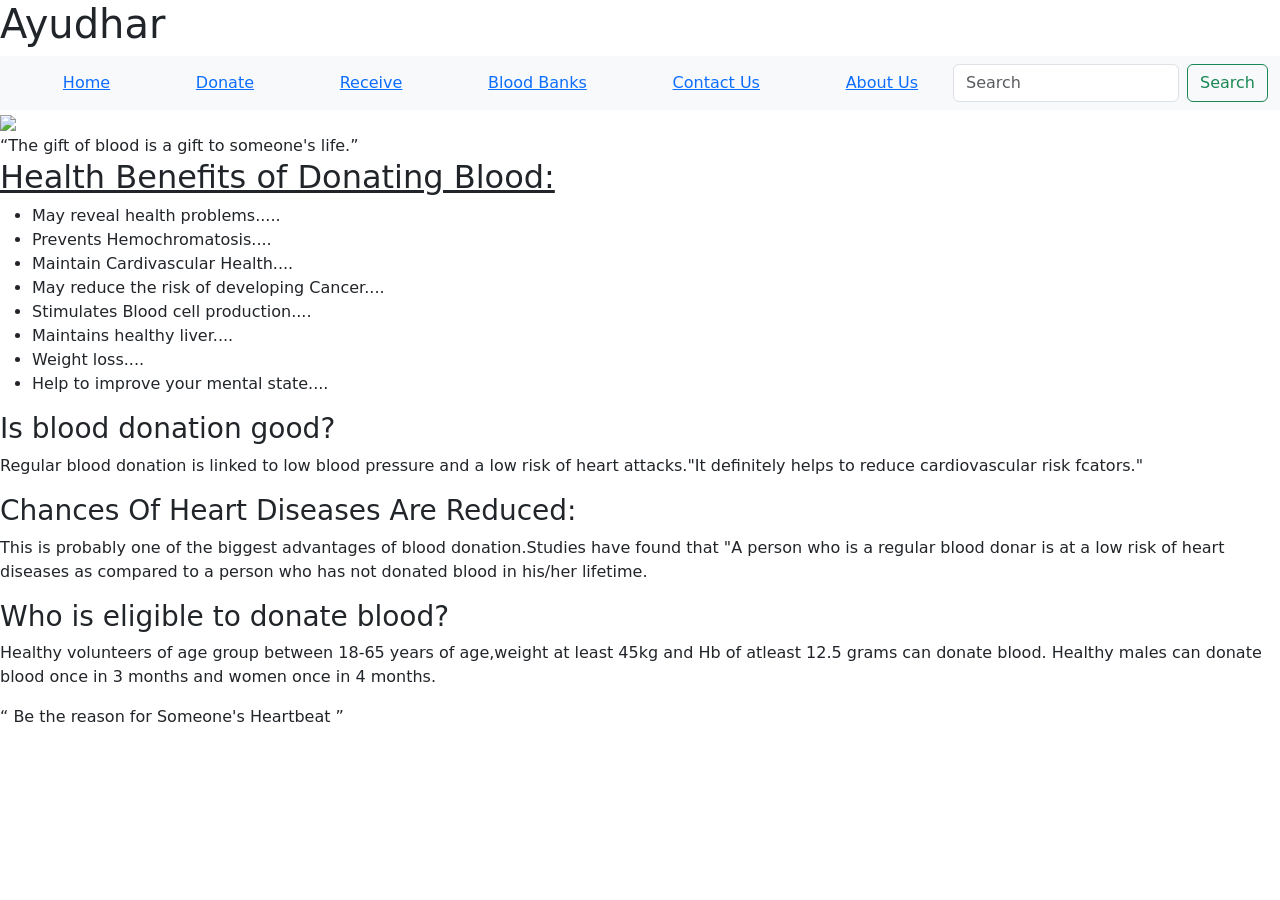
==== index.html @ bb9aed8c "Add files via upload" ====
<!DOCTYPE html>
<html lang="en">
<head>
    <meta charset="UTF-8">
    <meta name="viewport" content="width=device-width, initial-scale=1.0">
    <title>Document</title>
    <link rel="stylesheet" href="{{url_for('static',filename='styles.css')}}">
    <script src="sandhya.js"></script>
    <link href="https://cdn.jsdelivr.net/npm/bootstrap@5.3.3/dist/css/bootstrap.min.css" rel="stylesheet" integrity="sha384-QWTKZyjpPEjISv5WaRU9OFeRpok6YctnYmDr5pNlyT2bRjXh0JMhjY6hW+ALEwIH" crossorigin="anonymous">
    <script src="https://cdn.jsdelivr.net/npm/bootstrap@5.3.3/dist/js/bootstrap.bundle.min.js" integrity="sha384-YvpcrYf0tY3lHB60NNkmXc5s9fDVZLESaAA55NDzOxhy9GkcIdslK1eN7N6jIeHz" crossorigin="anonymous"></script>
</head>
<body>
    <div class="box">
        <h1 class="heading">Ayudhar</h1>
         <nav class="navbar bg-body-tertiary">
          <div class="container-fluid">
            <a class="navbar-brand"><a id="look" href='/index'>Home</a></a>
            <a class="navbar-brand"><a id="look" href='/donateform'>Donate</a></a>
            <a class="navbar-brand"><a id="look" href='/receiveform'>Receive</a></a>
            <a class="navbar-brand"><a id="look" href='/bbcenterindex'>Blood Banks</a></a>
            <a class="navbar-brand"><a id="look" href='/contact'>Contact Us</a></a>
            <a class="navbar-brand"><a id="look" href='/about'>About Us</a></a>
            <form class="d-flex" role="search">
              <input class="form-control me-2" type="search" placeholder="Search" aria-label="Search">
              <button class="btn btn-outline-success" type="submit">Search</button>
            </form>
          </div>
        </nav>
        <div class="logo">
          <img src="https://img.freepik.com/premium-vector/happy-world-blood-donor-day-red-white-background-social-media-design-banner-free-vector_1340-21604.jpg" class="logoimg"/>
        </div>
        <div class="book">
          <q>The gift of blood is a gift to someone's life.</q>
        </div>
        <h2 class="heading2"><u>Health Benefits of Donating Blood:</u></h2>
        <ul class="unorder">
          <li>May reveal health problems.....</li>
          <li>Prevents Hemochromatosis....</li>
          <li>Maintain Cardivascular Health....</li>
          <li>May reduce the risk of developing Cancer....</li>
          <li>Stimulates Blood cell production....</li>
          <li>Maintains healthy liver....</li>
          <li>Weight loss....</li>
          <li>Help to improve your mental state....</li>
        </ul>
        <h3 class="heading2">Is blood donation good?</h3>
        <p class="para2">Regular blood donation is linked to low blood pressure and a low risk of heart attacks."It definitely helps to reduce cardiovascular risk fcators."
          
        </p>
        <h3 class="heading2">Chances Of Heart Diseases Are Reduced:</h3>
        <p class="para3">This is probably one of the biggest advantages of blood donation.Studies have found that "A person who is a regular blood donar is at a low risk of heart diseases as compared to a person who has not donated blood in his/her lifetime.
          </p>
        <h3 class="heading2">Who is eligible to donate blood?</h3>
        <p class="para2">Healthy volunteers of age group between 18-65 years of age,weight at least 45kg and  Hb of atleast 12.5 grams can donate blood. Healthy males can donate blood once in 3 months and women once in 4 months.</p>  
        <div class="book">
         <q> Be the reason for Someone's Heartbeat </q>
        </div>
        
    </div>
      </body>
</html>
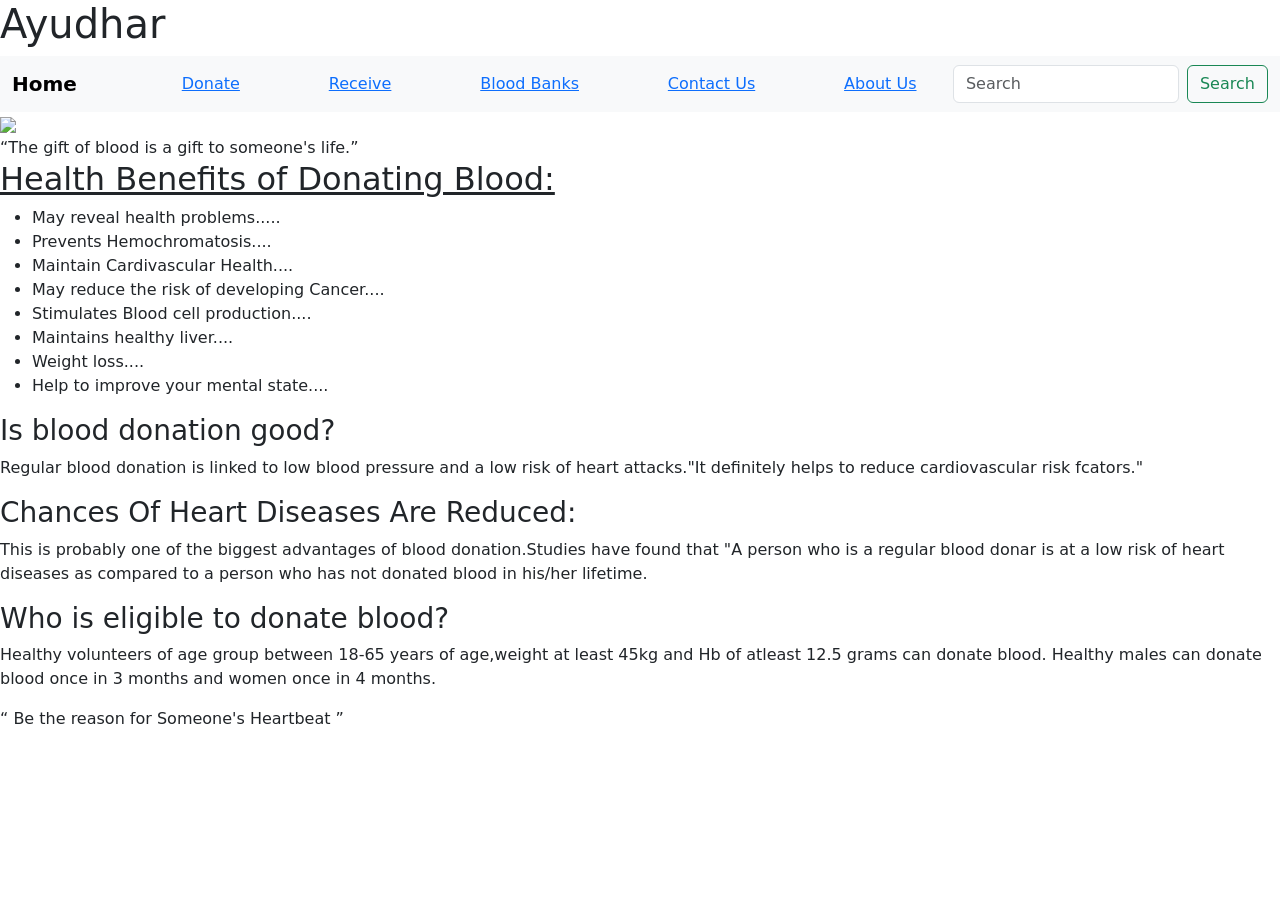
==== commit d88bfc67: "Add files via upload" ====
--- a/index.html
+++ b/index.html
@@ -14,7 +14,7 @@
         <h1 class="heading">Ayudhar</h1>
          <nav class="navbar bg-body-tertiary">
           <div class="container-fluid">
-            <a class="navbar-brand"><a id="look" href='/index'>Home</a></a>
+            <a class="navbar-brand"><b id="look">Home</b></a>
             <a class="navbar-brand"><a id="look" href='/donateform'>Donate</a></a>
             <a class="navbar-brand"><a id="look" href='/receiveform'>Receive</a></a>
             <a class="navbar-brand"><a id="look" href='/bbcenterindex'>Blood Banks</a></a>
